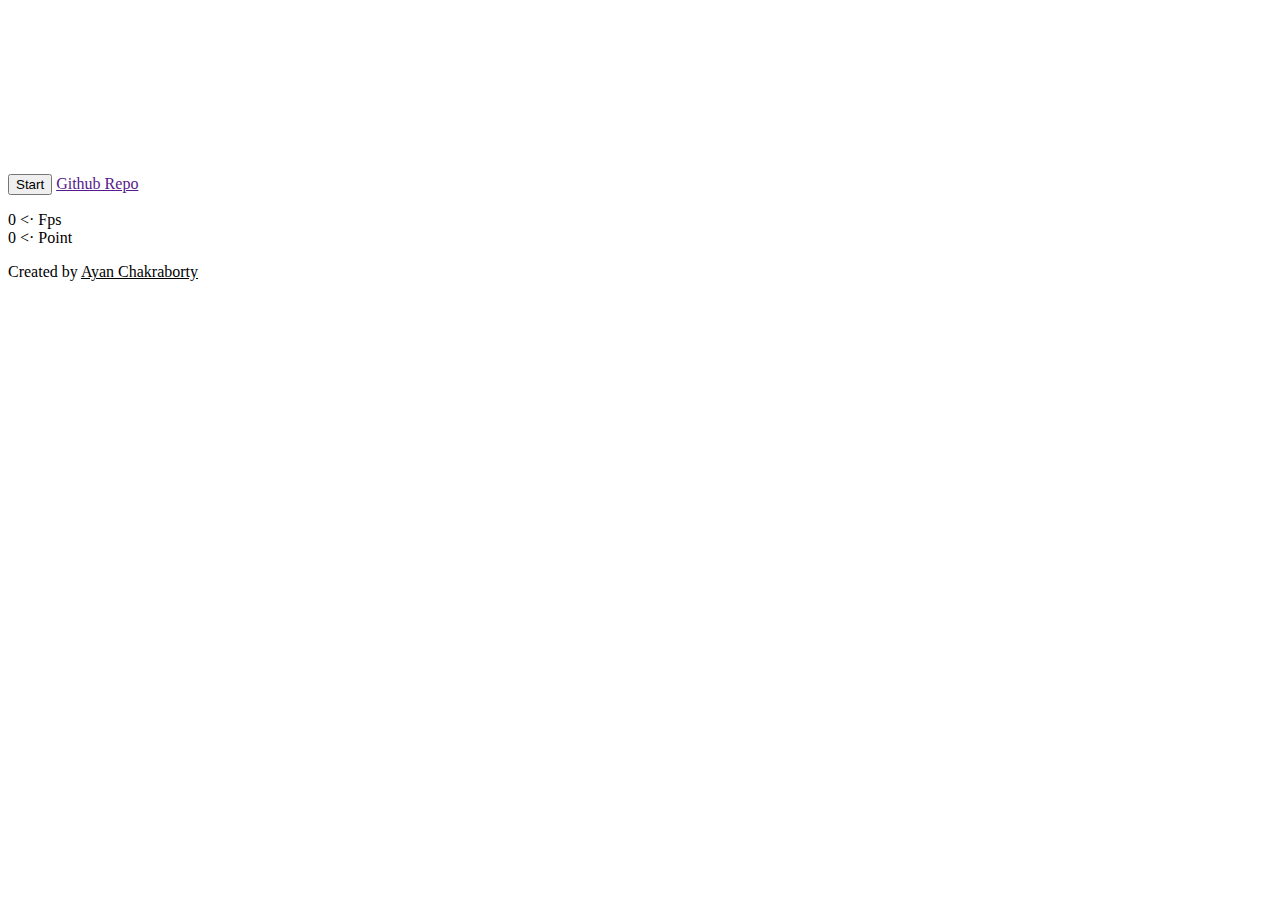
==== src/index.html @ 903184c9 "Create index.html" ====
<html lang="en">
<head>
    <meta charset="UTF-8">
    <meta name="viewport" content="width=device-width, initial-scale=1.0">
    <meta http-equiv="X-UA-Compatible" content="ie=edge">
    <title>Game</title>
    <link rel="stylesheet" href="css/style.css">
</head>
<body>
    <canvas></canvas>
    <p class="btn-set">
        <button class="btn">Start</button>
        <a href="" class="link">Github Repo</a>
    </p>
    <p class="info">
        <span id="fps">0</span> <&middot; Fps <br>
        <span id="point">0</span> <&middot; Point <br>
    </p>
    <span class="credit">Created by <u>Ayan Chakraborty</u><br></span>
</body>
<script type="text/javascript" src="js/utility.js"></script>
<script type="text/javascript" src="js/object.js"></script>
<script type="text/javascript" src="js/activity.js"></script>
<script type="text/javascript" src="js/main.js"></script>
</html>
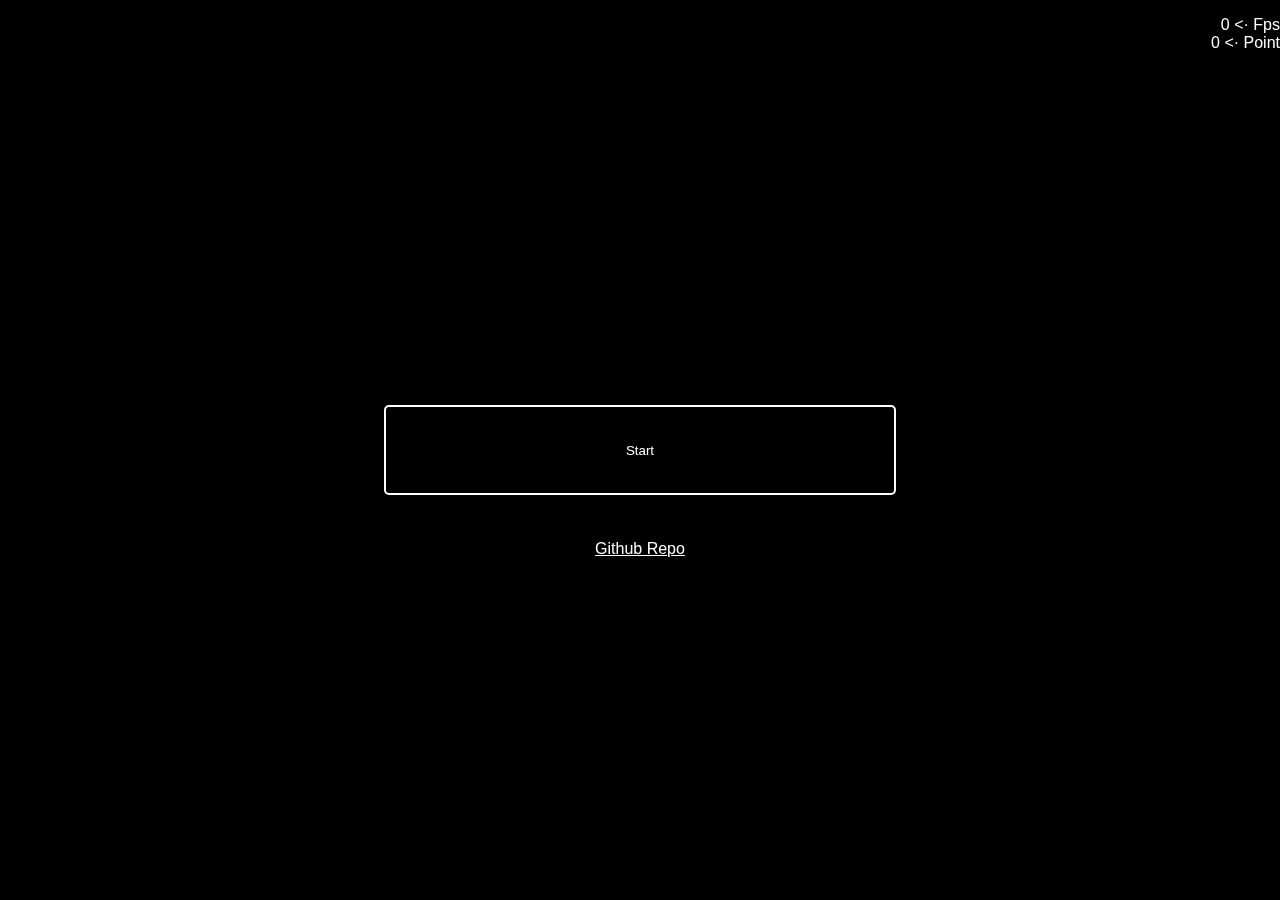
==== commit 5a6c33f2: "Update index.html" ====
--- a/src/index.html
+++ b/src/index.html
@@ -3,14 +3,19 @@
     <meta charset="UTF-8">
     <meta name="viewport" content="width=device-width, initial-scale=1.0">
     <meta http-equiv="X-UA-Compatible" content="ie=edge">
-    <title>Game</title>
+    <title>Space Shooter</title>
     <link rel="stylesheet" href="css/style.css">
 </head>
 <body>
     <canvas></canvas>
+    <img src="assets/ship.png" id="ship" style="display: none;">
+    <img src="assets/flame_sprite.png" id="flame" style="display: none;">
+    <img src="assets/ast_1.png" id="ast_1" style="display: none;">
+    <img src="assets/ast_2.png" id="ast_2" style="display: none;">
+    <img src="assets/ast_3.png" id="ast_3" style="display: none;">
     <p class="btn-set">
-        <button class="btn">Start</button>
-        <a href="" class="link">Github Repo</a>
+        <button class="btn" onclick="game.start()">Start</button>
+        <a href="https://github.com/captainAyan/spaceShooter" target="_blank" class="link">Github Repo</a>
     </p>
     <p class="info">
         <span id="fps">0</span> <&middot; Fps <br>
--- a/src/css/style.css
+++ b/src/css/style.css
@@ -0,0 +1,59 @@
+body {
+    font-family: sans-serif;
+}
+
+.info {
+    position: fixed;
+    top: 0;
+    right: 0;
+    color: white;
+    text-align: right;
+    -webkit-touch-callout: none;
+    -webkit-user-select: none;
+    -khtml-user-select: none;
+    -moz-user-select: none;
+    -ms-user-select: none;
+    user-select: none;
+}
+.credit {
+    position: fixed;
+    bottom: 0;
+    color: #fff;
+    opacity: 0.3;
+    -webkit-touch-callout: none;
+    -webkit-user-select: none;
+    -khtml-user-select: none;
+    -moz-user-select: none;
+    -ms-user-select: none;
+    user-select: none; 
+}
+
+.btn-set {
+    position: fixed;
+}
+.btn-set .btn {
+    position: fixed;
+    top: 45%;
+    left: 30%;
+    height: 10%;
+    width: 40%;
+    background: none;
+    color: #fff;
+    border: solid 2px #fff;
+    border-radius: 5px;
+    outline: none;
+}
+.btn-set .btn:hover {
+    background: #fff;
+    color: #000;
+}
+
+.btn-set a {
+    position: fixed;
+    top: 60%;
+    margin: 0px auto;
+    width: 100%;
+    text-align: center;
+    color: white;
+    outline: none;
+}
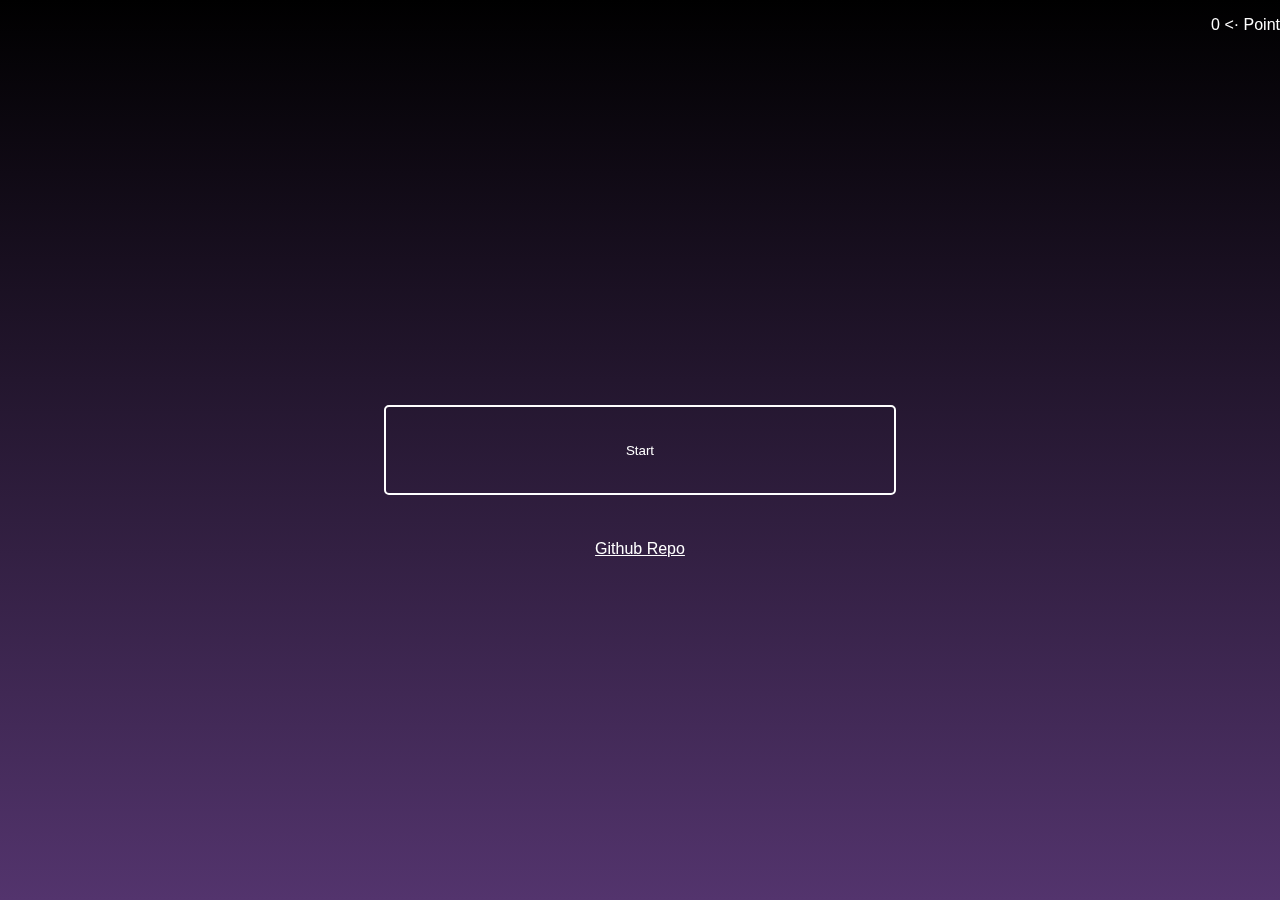
==== commit 03c669ec: "added sound: created sound object in utility class." ====
--- a/src/index.html
+++ b/src/index.html
@@ -8,17 +8,20 @@
 </head>
 <body>
     <canvas></canvas>
-    <img src="assets/ship.png" id="ship" style="display: none;">
-    <img src="assets/flame_sprite.png" id="flame" style="display: none;">
-    <img src="assets/ast_1.png" id="ast_1" style="display: none;">
-    <img src="assets/ast_2.png" id="ast_2" style="display: none;">
-    <img src="assets/ast_3.png" id="ast_3" style="display: none;">
+
+    <!-- Image asset loading -->
+    <img src="assets/image/ship.png" id="ship">
+    <img src="assets/image/flame_sprite.png" id="flame">
+    <img src="assets/image/ast_1.png" id="ast_1">
+    <img src="assets/image/ast_2.png" id="ast_2">
+    <img src="assets/image/ast_3.png" id="ast_3">
+    <img src="assets/image/blast.png" id="blast">
+
     <p class="btn-set">
         <button class="btn" onclick="game.start()">Start</button>
         <a href="https://github.com/captainAyan/spaceShooter" target="_blank" class="link">Github Repo</a>
     </p>
     <p class="info">
-        <span id="fps">0</span> <&middot; Fps <br>
         <span id="point">0</span> <&middot; Point <br>
     </p>
     <span class="credit">Created by <u>Ayan Chakraborty</u><br></span>
--- a/src/css/style.css
+++ b/src/css/style.css
@@ -1,5 +1,8 @@
 body {
     font-family: sans-serif;
+    background: #000000;
+    background: -webkit-linear-gradient(to bottom, #000000, #53346d);
+    background: linear-gradient(to bottom, #000000, #53346d);
 }
 
 .info {
@@ -57,3 +60,17 @@
     color: white;
     outline: none;
 }
+
+.btn-set span {
+    position: fixed;
+    top: 65%;
+    margin: 0px auto;
+    width: 100%;
+    text-align: center;
+    color: white;
+    outline: none;
+}
+
+img {
+    display: none;
+}
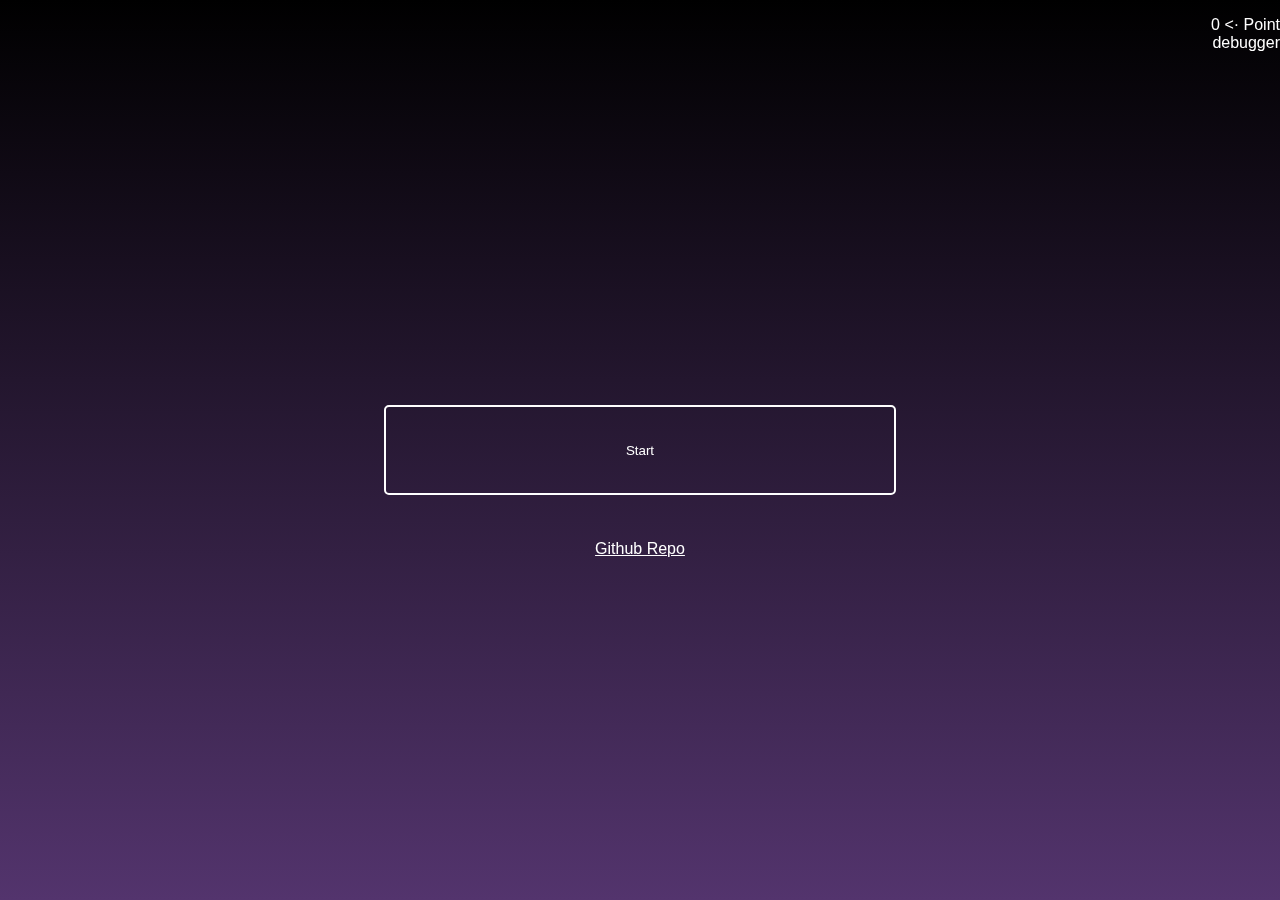
==== commit 85f3bd88: "adding preloader for asset(sound)" ====
--- a/src/index.html
+++ b/src/index.html
@@ -23,6 +23,7 @@
     </p>
     <p class="info">
         <span id="point">0</span> <&middot; Point <br>
+        <span id="debugger">debugger</span>
     </p>
     <span class="credit">Created by <u>Ayan Chakraborty</u><br></span>
 </body>
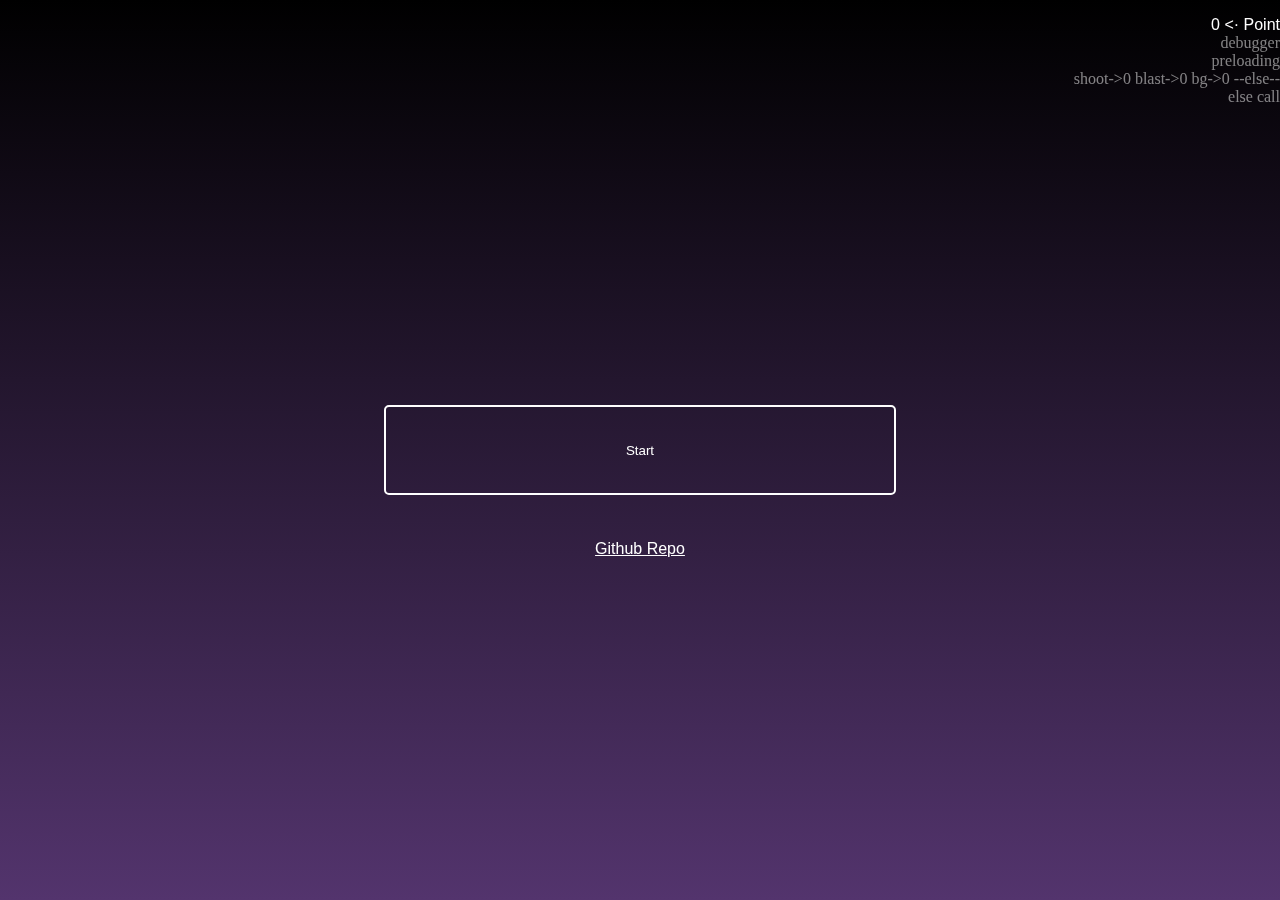
==== commit 1a3807be: "adding a debugger" ====
--- a/src/index.html
+++ b/src/index.html
@@ -23,7 +23,7 @@
     </p>
     <p class="info">
         <span id="point">0</span> <&middot; Point <br>
-        <span id="debugger">debugger</span>
+        <span id="debugger" style="font-family: consolus; opacity: 0.5">debugger</span>
     </p>
     <span class="credit">Created by <u>Ayan Chakraborty</u><br></span>
 </body>
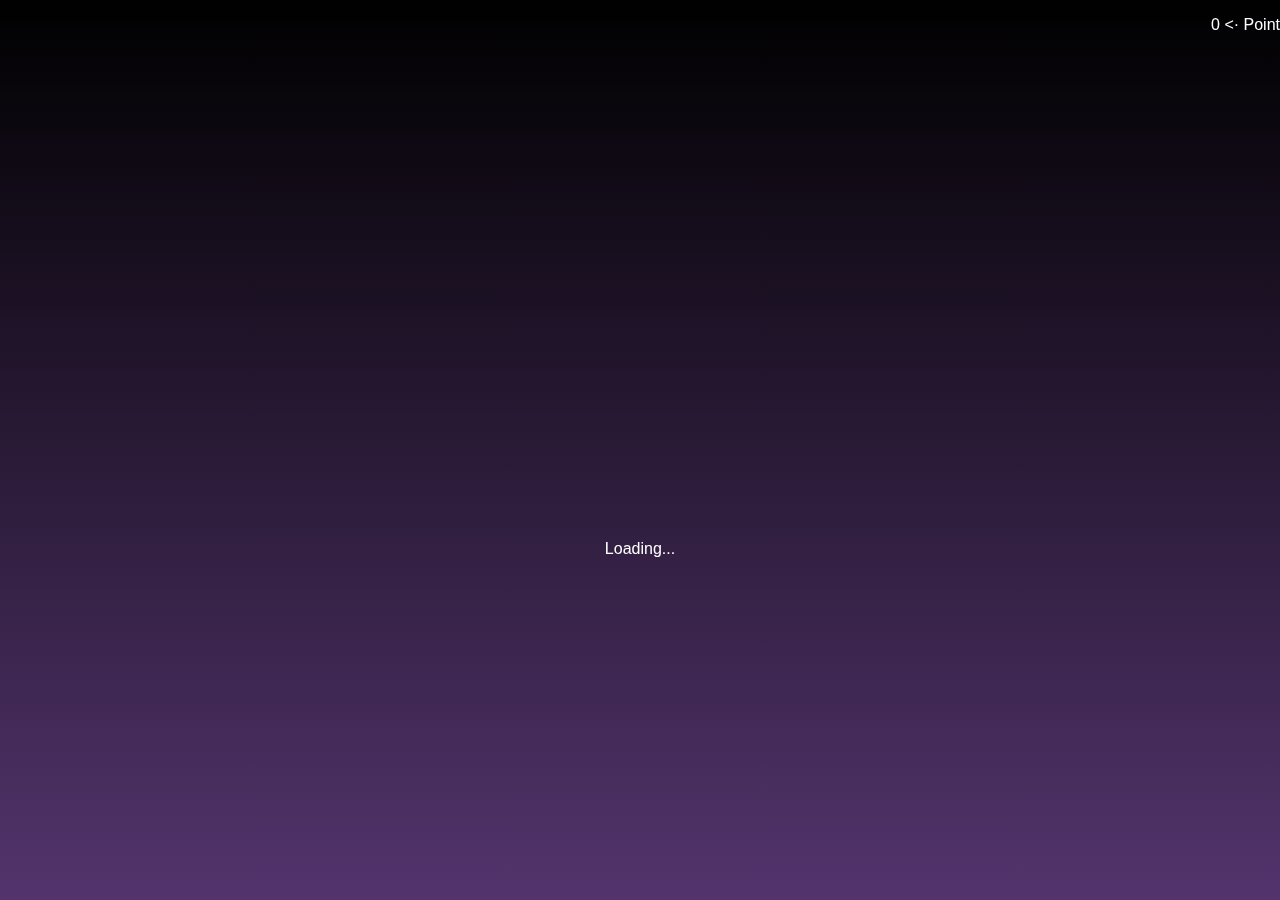
==== commit 7ab8a45f: "Added preloader. The preloader will load all audio data and then display the buttons." ====
--- a/src/index.html
+++ b/src/index.html
@@ -17,13 +17,16 @@
     <img src="assets/image/ast_3.png" id="ast_3">
     <img src="assets/image/blast.png" id="blast">
 
-    <p class="btn-set">
+    <p class="btn-set" style="display: none;">
         <button class="btn" onclick="game.start()">Start</button>
         <a href="https://github.com/captainAyan/spaceShooter" target="_blank" class="link">Github Repo</a>
     </p>
+    <p class="btn-set" style="display: block;">
+        <a>Loading...</a>
+    </p>
     <p class="info">
         <span id="point">0</span> <&middot; Point <br>
-        <span id="debugger" style="font-family: consolus; opacity: 0.5">debugger</span>
+        <span id="debugger" style="font-family: consolus; opacity: 0.5"></span>
     </p>
     <span class="credit">Created by <u>Ayan Chakraborty</u><br></span>
 </body>
